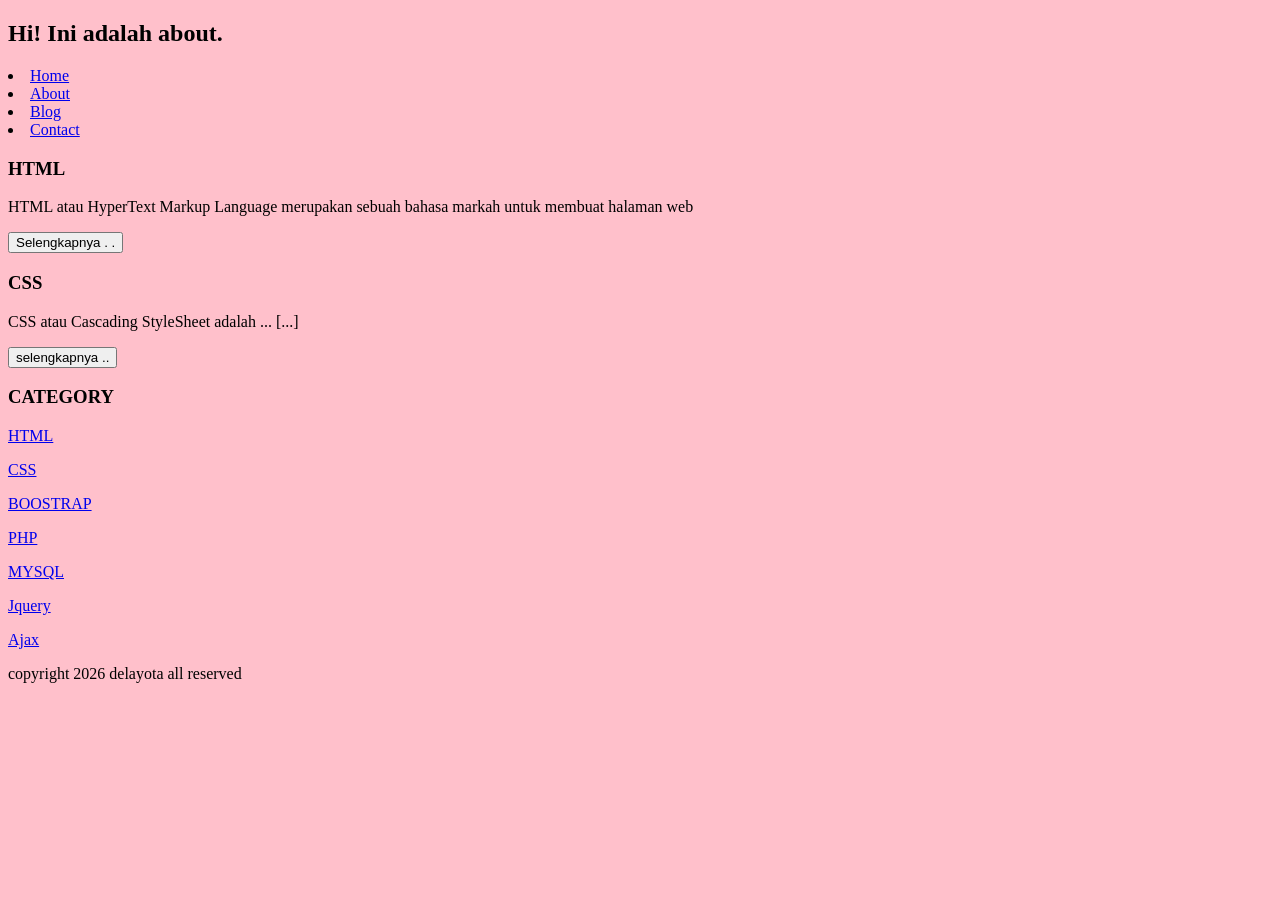
==== about.html @ ee354a1e "Add files via upload" ====
<!Doctype HTML>
  <head>
    <title>Nurin's web</title>
    <link rel="stylesheet" href="style.css">
  </head>
  <body bgcolor=ffffff>
  <h2>Hi! Ini adalah about.</h2>
		  <u1>
			   <li><a href="index.html">Home</a></li>
			   <li><a href="about.html">About</a></li>
			   <li><a href="#">Blog</a></li>
			   <li><a href="#">Contact</a></li>
		  </u1>
			   <h3>HTML</h3>
			   <p>HTML atau HyperText Markup Language merupakan sebuah bahasa markah untuk membuat halaman web </p>
			   <button  >Selengkapnya . .</button>

			   <h3>CSS</h3>
			   <p>CSS atau Cascading StyleSheet adalah ... [...]</p>
			   <button >selengkapnya ..</button>
		 </u1>

		 <h3>CATEGORY</h3>
		 <u1>
			 <p><a href="#" >HTML</a></p>
			 <p><a href="#" >CSS</a></p>
			 <p><a href="#" >BOOSTRAP</a></p>
			 <p><a href="#" >PHP</a></p>
			 <p><a href="#" >MYSQL</a></p>
			 <p><a href="#" >Jquery</a></p>
			 <p><a href="h">Ajax</a></p>
		</u1>
			 <p>copyright 2026 delayota all reserved</p>


</body>
---- style.css ----
body
{
 background-color:pink;
}
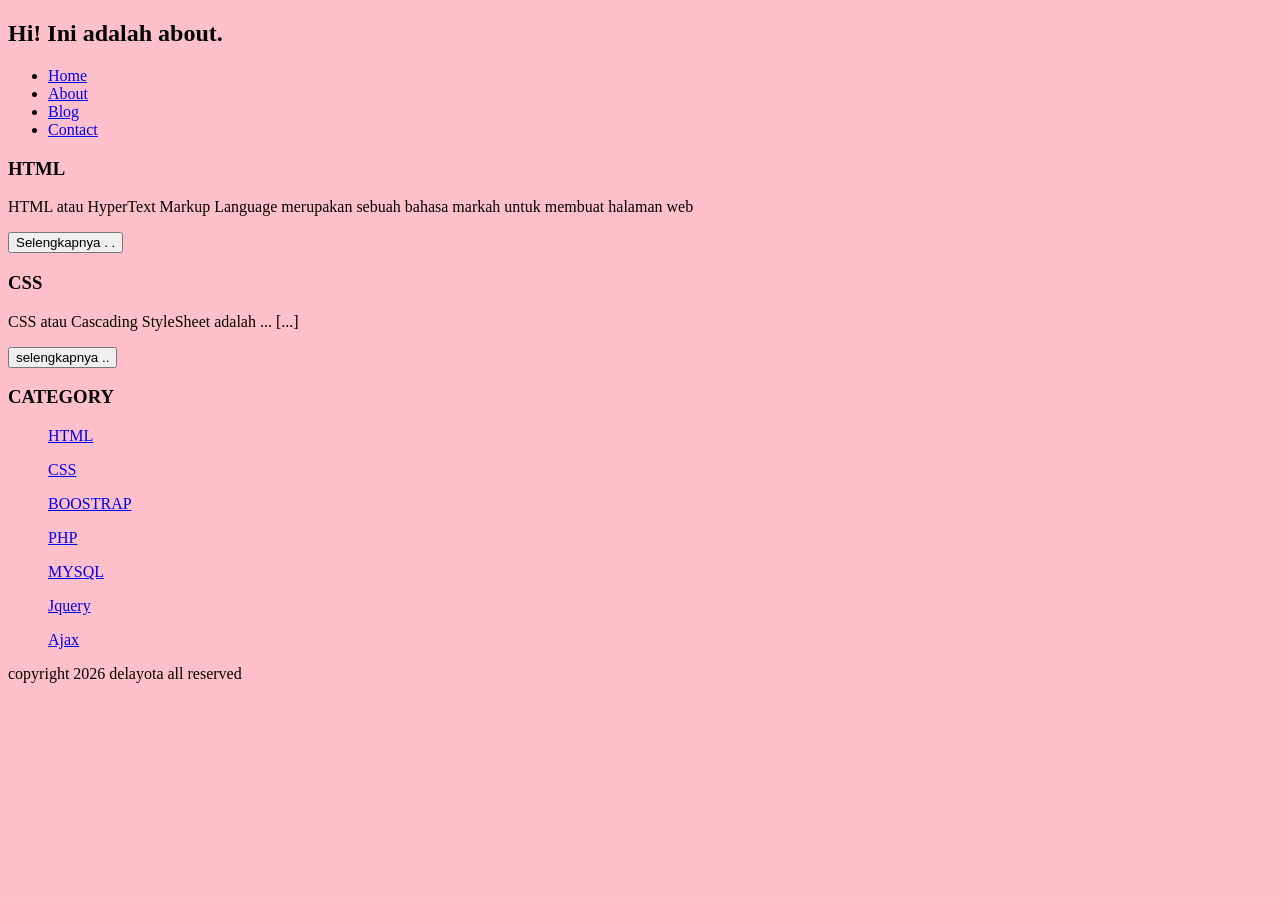
==== commit baa1783a: "Update about.html" ====
--- a/about.html
+++ b/about.html
@@ -5,12 +5,12 @@
   </head>
   <body bgcolor=ffffff>
   <h2>Hi! Ini adalah about.</h2>
-		  <u1>
+		  <ul>
 			   <li><a href="index.html">Home</a></li>
 			   <li><a href="about.html">About</a></li>
 			   <li><a href="#">Blog</a></li>
 			   <li><a href="#">Contact</a></li>
-		  </u1>
+		  </ul>
 			   <h3>HTML</h3>
 			   <p>HTML atau HyperText Markup Language merupakan sebuah bahasa markah untuk membuat halaman web </p>
 			   <button  >Selengkapnya . .</button>
@@ -18,10 +18,10 @@
 			   <h3>CSS</h3>
 			   <p>CSS atau Cascading StyleSheet adalah ... [...]</p>
 			   <button >selengkapnya ..</button>
-		 </u1>
+		 </ul>
 
 		 <h3>CATEGORY</h3>
-		 <u1>
+		 <ul>
 			 <p><a href="#" >HTML</a></p>
 			 <p><a href="#" >CSS</a></p>
 			 <p><a href="#" >BOOSTRAP</a></p>
@@ -29,8 +29,9 @@
 			 <p><a href="#" >MYSQL</a></p>
 			 <p><a href="#" >Jquery</a></p>
 			 <p><a href="h">Ajax</a></p>
-		</u1>
+		</ul>
 			 <p>copyright 2026 delayota all reserved</p>
 
 
-</body>			+
+</body>			
